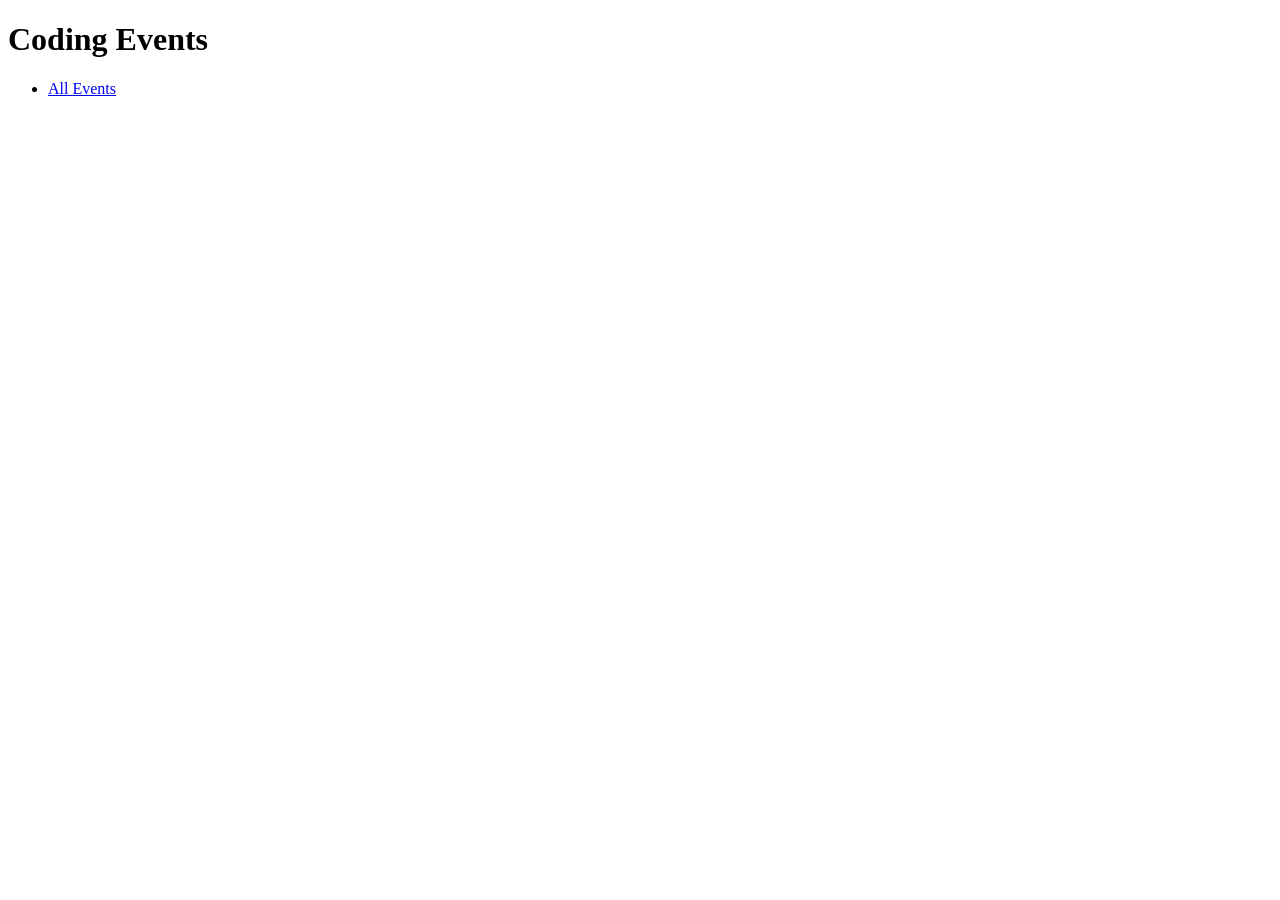
==== src/main/resources/templates/index.html @ 9b8f8b40 "Display form for adding new events" ====
<!DOCTYPE html>
<html lang="en" xmlns:th="http://www.thymeleaf.org/">
<head>
    <meta charset="UTF-8">
    <title>Coding Events</title>
</head>
<body>

<h1>Coding Events</h1>

<nav>
    <ul>
        <li><a href="/events">All Events</a></li>
    </ul>
</nav>

</body>
</html>
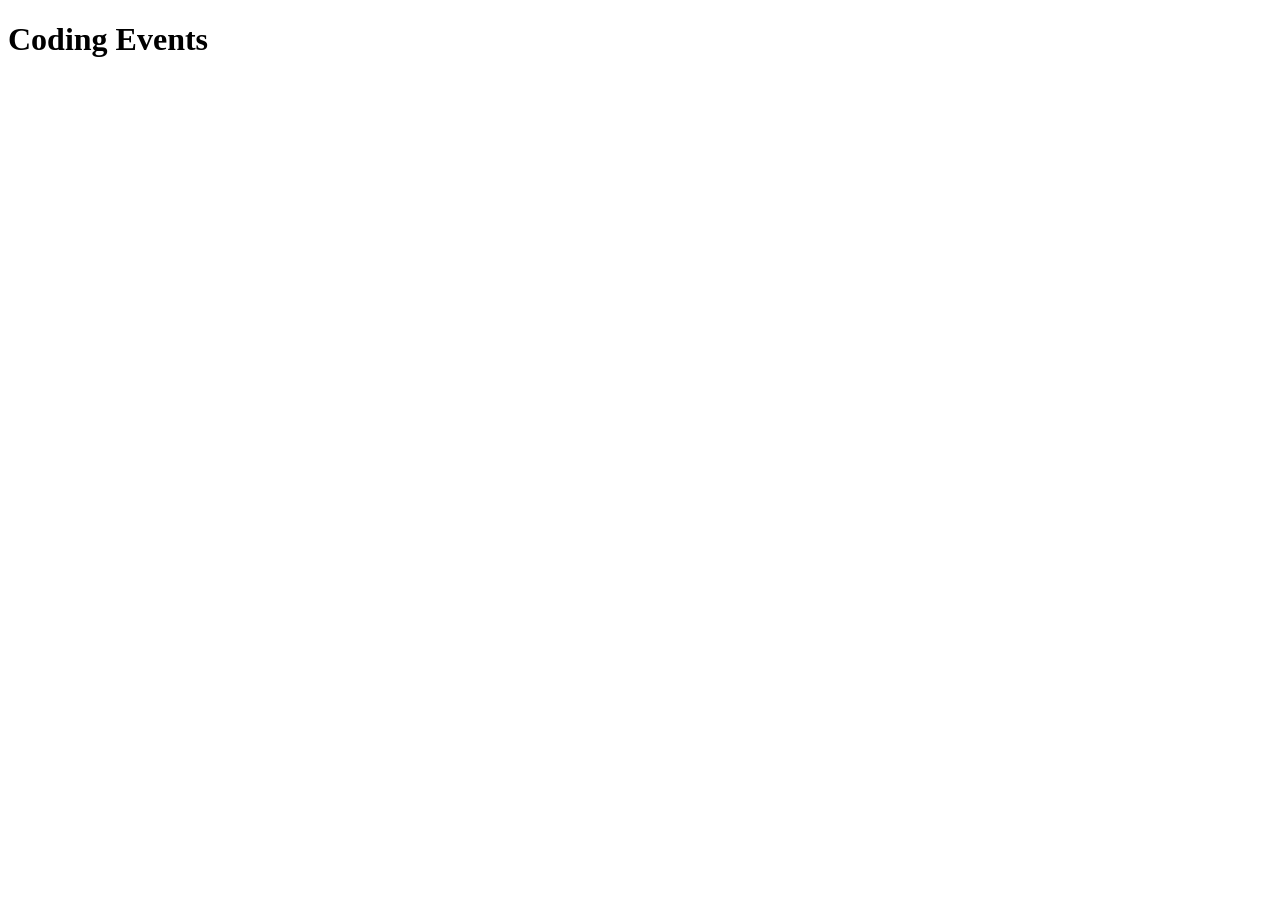
==== commit 1ecaf3e0: "added fragment for navigation bar" ====
--- a/src/main/resources/templates/index.html
+++ b/src/main/resources/templates/index.html
@@ -1,18 +1,11 @@
 <!DOCTYPE html>
 <html lang="en" xmlns:th="http://www.thymeleaf.org/">
-<head>
-    <meta charset="UTF-8">
-    <title>Coding Events</title>
-</head>
-<body>
-
-<h1>Coding Events</h1>
-
-<nav>
-    <ul>
-        <li><a href="/events">All Events</a></li>
-    </ul>
-</nav>
-
-</body>
+    <head>
+        <meta charset="UTF-8">
+        <title>Coding Events</title>
+    </head>
+    <body>
+        <h1>Coding Events</h1>
+        <nav th:replace="fragments :: navigation"></nav>
+    </body>
 </html>
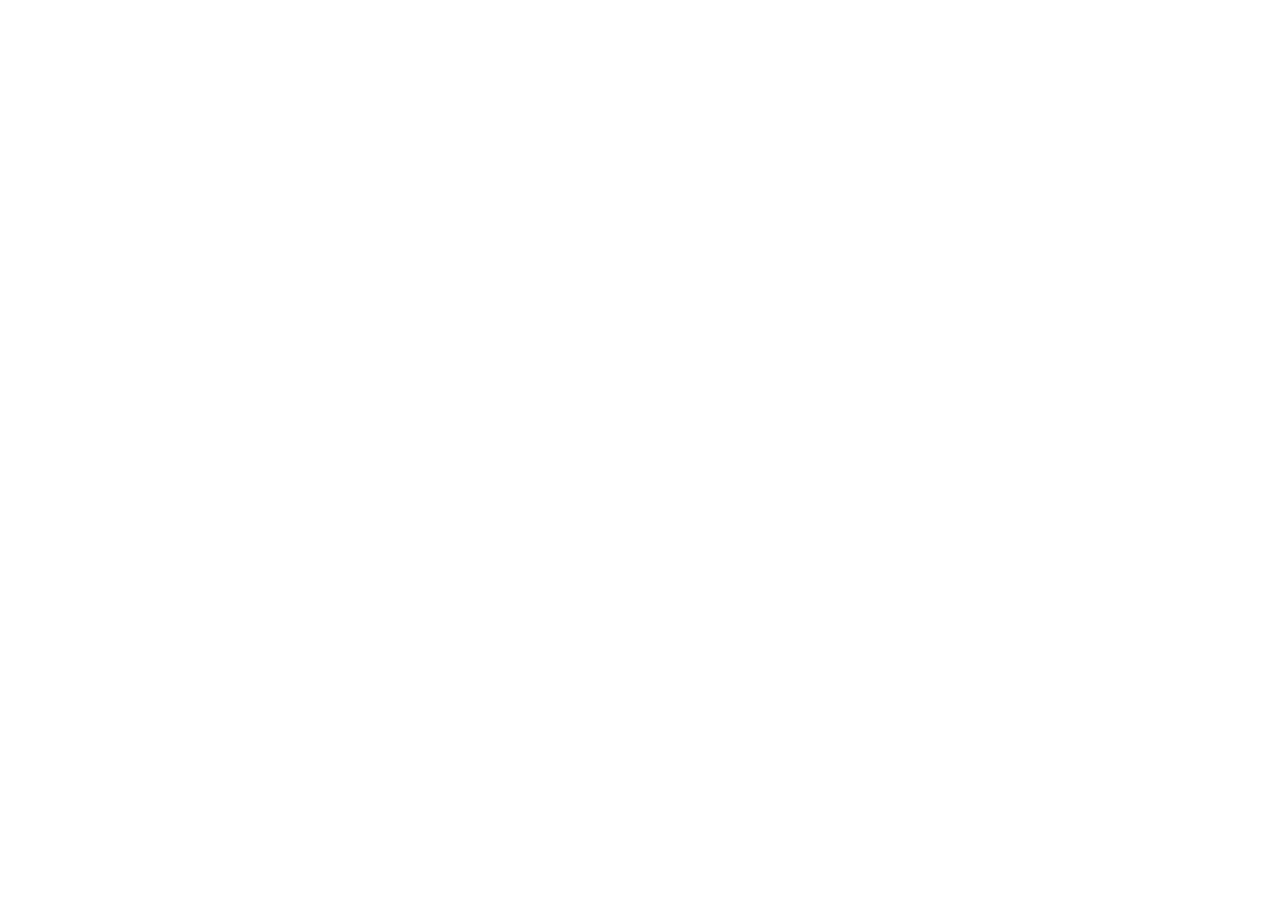
==== commit 04612684: "added model class for Event" ====
--- a/src/main/resources/templates/index.html
+++ b/src/main/resources/templates/index.html
@@ -1,11 +1,7 @@
 <!DOCTYPE html>
 <html lang="en" xmlns:th="http://www.thymeleaf.org/">
-    <head>
-        <meta charset="UTF-8">
-        <title>Coding Events</title>
-    </head>
-    <body>
-        <h1>Coding Events</h1>
-        <nav th:replace="fragments :: navigation"></nav>
+    <head th:replace="fragments :: head"></head>
+    <body class="container">
+        <header th:replace="fragments :: header"></header>
     </body>
 </html>
